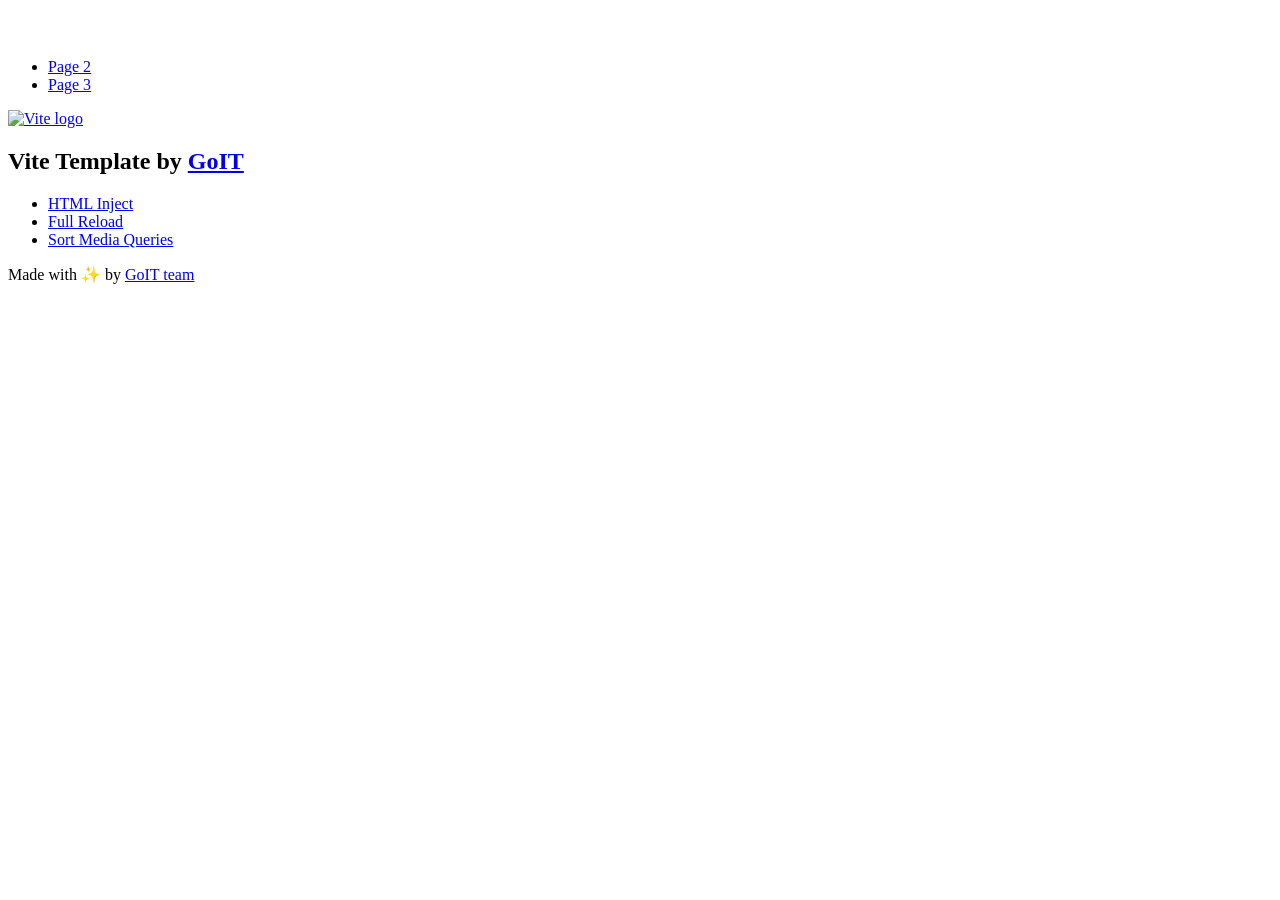
==== index.html @ c919f229 "Deploying to gh-pages from @ rookglli/goit-js-hw-10@b7dbd95c6b2d36858133ecccef09add90a2724d2 🚀" ====
<!DOCTYPE html>
<html lang="en">
  <head>
    <meta charset="UTF-8" />
    <link rel="icon" type="image/svg+xml" href="/vanilla-app-template/favicon.svg" />
    <meta name="viewport" content="width=device-width, initial-scale=1.0" />
    <title>Vanilla App Template</title>
    <script type="module" crossorigin src="/vanilla-app-template/index.js"></script>
    <link rel="stylesheet" crossorigin href="/vanilla-app-template/assets/styles-DvPDDfy5.css">
  </head>
  <body>
    <header class="header">
  <div class="container">
    <nav class="nav">
      <a class="nav-logo" href="./index.html" aria-label="Site logo">
        <svg class="nav-logo-icon" width="100" height="30">
          <use href="/vanilla-app-template/assets/sprite-E8vg0sBb.svg#logo"></use>
        </svg>
      </a>
      <ul class="nav-list">
        <li class="nav-item">
          <a class="nav-link {=$highlight-act}" href="./page-2.html">Page 2</a>
        </li>
        <li class="nav-item">
          <a class="nav-link {=$highlight-curr}" href="./page-3.html">Page 3</a>
        </li>
      </ul>
    </nav>
  </div>
</header>


    <main>
      <!-- Loads the specified .html file -->
      <section class="vite-promo">
  <div class="container">
    <div class="vite-promo-thumb">
      <a
        class="vite-promo-link"
        href="https://vitejs.dev/"
        target="_blank"
        rel="noopener noreferrer"
        aria-label="Link to Vite official website"
        title="Vite.js  build tool"
      >
        <!-- Path to images as from index.html file -->
        <img
          class="pic"
          src="/vanilla-app-template/assets/vite-logo-9o_aqrTe.png"
          alt="Vite logo"
          width="640"
          height="640"
        />
      </a>
    </div>
    <h1 class="main-title">
      <span class="main-title-gradient">Vite</span>
      Template by
      <a
        class="main-title-link"
        href="https://github.com/goitacademy/vanilla-app-template"
        target="_blank"
        rel="noopener noreferrer"
      >
        GoIT
      </a>
    </h1>
  </div>
</section>

      <article class="badges">
  <div class="container">
    <ul class="badges-list">
      <li class="badges-item">
        <a
          class="badges-link"
          href="https://www.npmjs.com/package/vite-plugin-html-inject"
          target="_blank"
          rel="noopener noreferrer"
        >
          HTML Inject
        </a>
      </li>
      <li class="badges-item">
        <a
          class="badges-link"
          href="https://www.npmjs.com/package/vite-plugin-full-reload"
          target="_blank"
          rel="noopener noreferrer"
        >
          Full Reload
        </a>
      </li>
      <li class="badges-item">
        <a
          class="badges-link"
          href="https://www.npmjs.com/package/postcss-sort-media-queries"
          target="_blank"
          rel="noopener noreferrer"
        >
          Sort Media Queries
        </a>
      </li>
    </ul>
  </div>
</article>

    </main>

    <footer class="footer">
  <div class="container">
    <p class="footer-desc">
      Made with ✨ by
      <a
        class="footer-link"
        href="https://goit.global/ua/"
        target="_blank"
        rel="noopener noreferrer"
      >
        GoIT team
      </a>
    </p>
  </div>
</footer>


  </body>
</html>
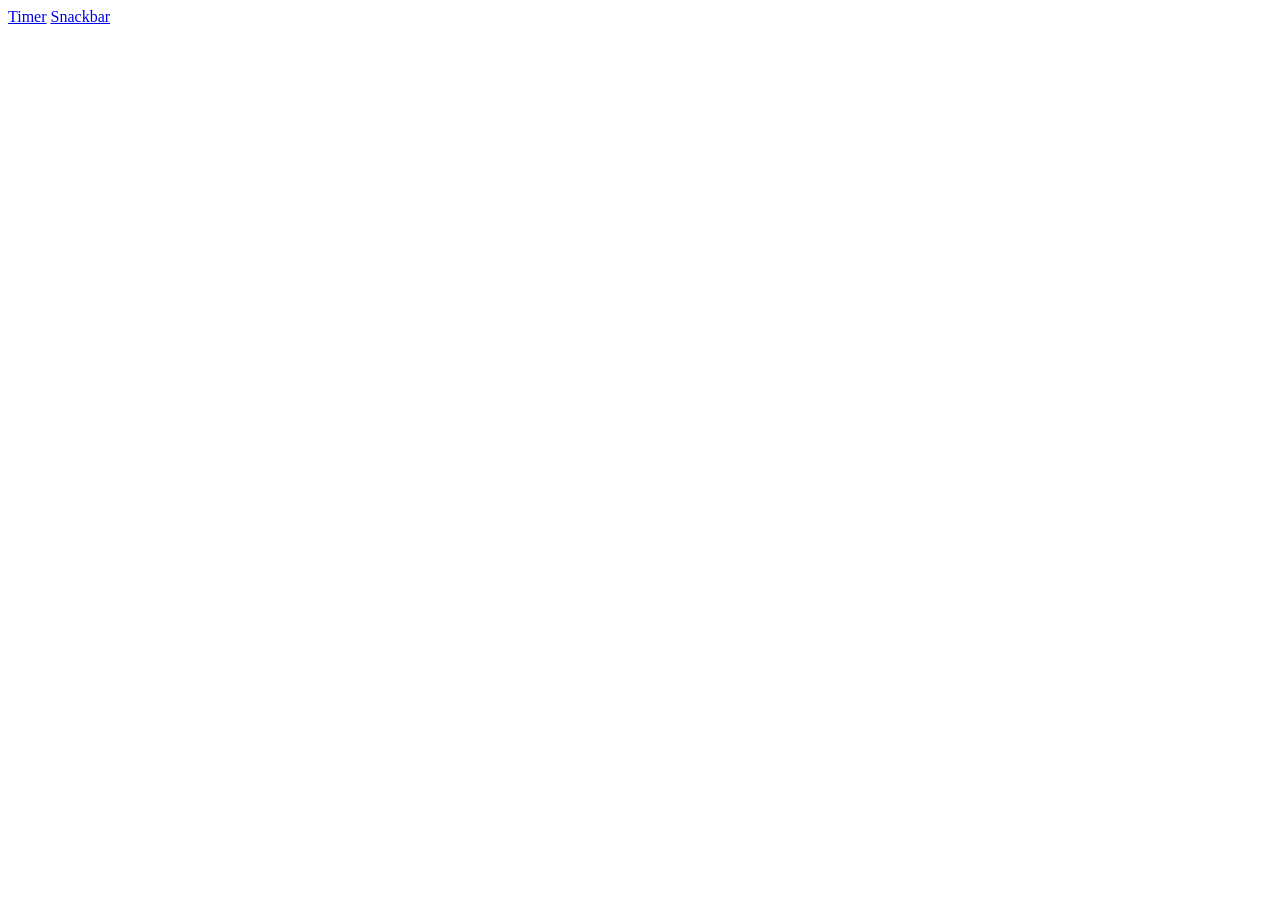
==== commit cd84915e: "Deploying to gh-pages from @ rookglli/goit-js-hw-10@0f0d3bf9898c4cbcbc0f41c8f47a1410d50992a5 🚀" ====
--- a/index.html
+++ b/index.html
@@ -2,127 +2,15 @@
 <html lang="en">
   <head>
     <meta charset="UTF-8" />
-    <link rel="icon" type="image/svg+xml" href="/vanilla-app-template/favicon.svg" />
     <meta name="viewport" content="width=device-width, initial-scale=1.0" />
-    <title>Vanilla App Template</title>
-    <script type="module" crossorigin src="/vanilla-app-template/index.js"></script>
-    <link rel="stylesheet" crossorigin href="/vanilla-app-template/assets/styles-DvPDDfy5.css">
+    <title>Homework 10</title>
+    <link rel="stylesheet" crossorigin href="/goit-js-hw-10/assets/styles-D2ctuqon.css">
   </head>
+
   <body>
-    <header class="header">
-  <div class="container">
-    <nav class="nav">
-      <a class="nav-logo" href="./index.html" aria-label="Site logo">
-        <svg class="nav-logo-icon" width="100" height="30">
-          <use href="/vanilla-app-template/assets/sprite-E8vg0sBb.svg#logo"></use>
-        </svg>
-      </a>
-      <ul class="nav-list">
-        <li class="nav-item">
-          <a class="nav-link {=$highlight-act}" href="./page-2.html">Page 2</a>
-        </li>
-        <li class="nav-item">
-          <a class="nav-link {=$highlight-curr}" href="./page-3.html">Page 3</a>
-        </li>
-      </ul>
-    </nav>
-  </div>
-</header>
-
-
-    <main>
-      <!-- Loads the specified .html file -->
-      <section class="vite-promo">
-  <div class="container">
-    <div class="vite-promo-thumb">
-      <a
-        class="vite-promo-link"
-        href="https://vitejs.dev/"
-        target="_blank"
-        rel="noopener noreferrer"
-        aria-label="Link to Vite official website"
-        title="Vite.js  build tool"
-      >
-        <!-- Path to images as from index.html file -->
-        <img
-          class="pic"
-          src="/vanilla-app-template/assets/vite-logo-9o_aqrTe.png"
-          alt="Vite logo"
-          width="640"
-          height="640"
-        />
-      </a>
-    </div>
-    <h1 class="main-title">
-      <span class="main-title-gradient">Vite</span>
-      Template by
-      <a
-        class="main-title-link"
-        href="https://github.com/goitacademy/vanilla-app-template"
-        target="_blank"
-        rel="noopener noreferrer"
-      >
-        GoIT
-      </a>
-    </h1>
-  </div>
-</section>
-
-      <article class="badges">
-  <div class="container">
-    <ul class="badges-list">
-      <li class="badges-item">
-        <a
-          class="badges-link"
-          href="https://www.npmjs.com/package/vite-plugin-html-inject"
-          target="_blank"
-          rel="noopener noreferrer"
-        >
-          HTML Inject
-        </a>
-      </li>
-      <li class="badges-item">
-        <a
-          class="badges-link"
-          href="https://www.npmjs.com/package/vite-plugin-full-reload"
-          target="_blank"
-          rel="noopener noreferrer"
-        >
-          Full Reload
-        </a>
-      </li>
-      <li class="badges-item">
-        <a
-          class="badges-link"
-          href="https://www.npmjs.com/package/postcss-sort-media-queries"
-          target="_blank"
-          rel="noopener noreferrer"
-        >
-          Sort Media Queries
-        </a>
-      </li>
-    </ul>
-  </div>
-</article>
-
+    <main class="home">
+      <a class="home-link" href="./1-timer.html">Timer</a>
+      <a class="home-link" href="./2-snackbar.html">Snackbar</a>
     </main>
-
-    <footer class="footer">
-  <div class="container">
-    <p class="footer-desc">
-      Made with ✨ by
-      <a
-        class="footer-link"
-        href="https://goit.global/ua/"
-        target="_blank"
-        rel="noopener noreferrer"
-      >
-        GoIT team
-      </a>
-    </p>
-  </div>
-</footer>
-
-
   </body>
 </html>
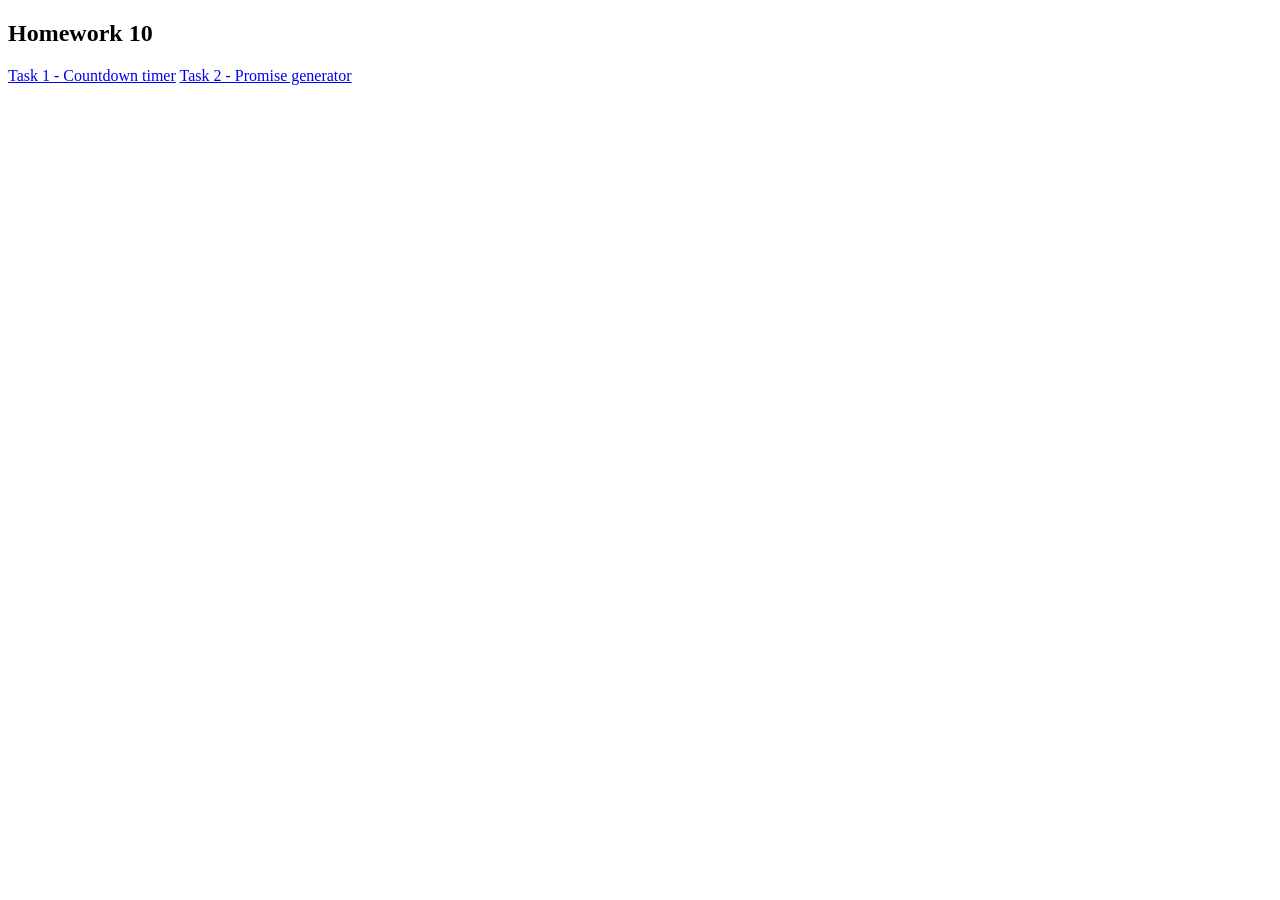
==== commit 9b6a6ca8: "Deploying to gh-pages from @ rookglli/goit-js-hw-10@0017a1b5da92c6c78659829332b74bbd1d8ff92b 🚀" ====
--- a/index.html
+++ b/index.html
@@ -4,13 +4,19 @@
     <meta charset="UTF-8" />
     <meta name="viewport" content="width=device-width, initial-scale=1.0" />
     <title>Homework 10</title>
-    <link rel="stylesheet" crossorigin href="/goit-js-hw-10/assets/styles-D2ctuqon.css">
+    <link rel="stylesheet" crossorigin href="/goit-js-hw-10/assets/styles-DAVMer5b.css">
   </head>
 
-  <body>
-    <main class="home">
-      <a class="home-link" href="./1-timer.html">Timer</a>
-      <a class="home-link" href="./2-snackbar.html">Snackbar</a>
+  <body class="page-index">
+    <main class="main">
+      <section class="home-section">
+        <h1 class="home-title">Homework 10</h1>
+
+        <nav class="home-nav">
+          <a class="home-link" href="./1-timer.html">Task 1 - Countdown timer</a>
+          <a class="home-link" href="./2-snackbar.html">Task 2 - Promise generator</a>
+        </nav>
+      </section>
     </main>
   </body>
-</html>
+</html>
